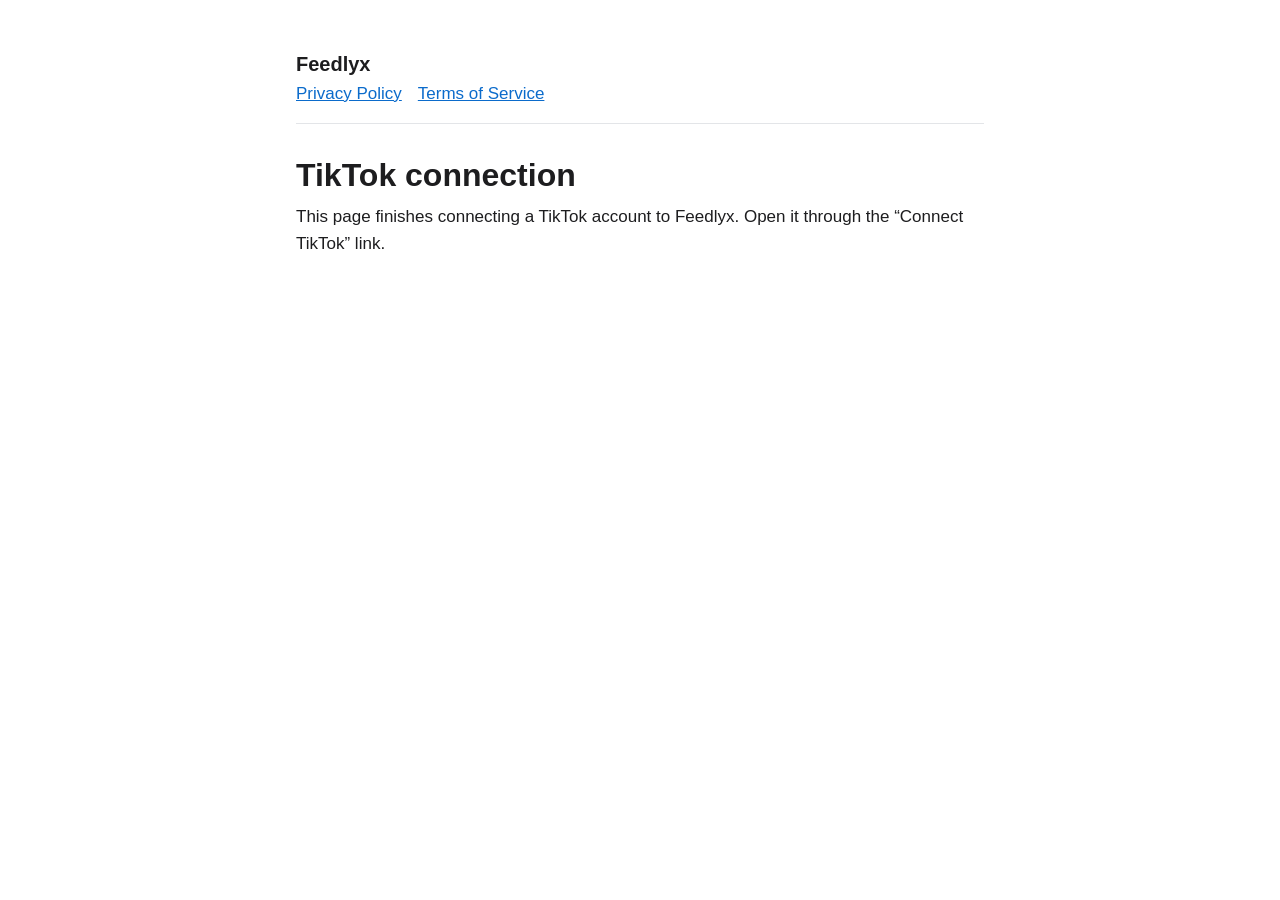
==== callback.html @ 53f8c210 "TikTok Login Kit redirect page Co-Authored-By: Claude Opus 5.5 <noreply@anthropic.com>" ====
<!doctype html>
<html lang="en">
<head>
  <meta charset="utf-8">
  <meta name="viewport" content="width=device-width, initial-scale=1">
  <meta name="referrer" content="no-referrer">
  <title>TikTok connection — Feedlyx</title>
  <link rel="stylesheet" href="style.css">
  <style>
    .code { font: 15px/1.5 ui-monospace, SFMono-Regular, Menlo, Consolas, monospace; word-break: break-all;
            border: 1px solid var(--rule); border-radius: 8px; padding: 12px; margin: 16px 0; }
    button { font: inherit; padding: 8px 16px; border-radius: 8px; border: 1px solid var(--accent);
             background: var(--accent); color: var(--bg); cursor: pointer; }
    .error { color: #c5221f; }
  </style>
</head>
<body>
<main>
  <header>
    <a class="brand" href="./">Feedlyx</a>
    <nav><a href="privacy.html">Privacy Policy</a><a href="terms.html">Terms of Service</a></nav>
  </header>
  <h1>TikTok connection</h1>
  <div id="result"><p>Reading the answer from TikTok…</p></div>
</main>
<script>
  // TikTok sends the user back here with ?code=…&state=… (or ?error=…). The code is shown for the operator to
  // finish the connection on the Feedlyx server; nothing is stored or sent anywhere from this page.
  (function () {
    var params = new URLSearchParams(location.search);
    var box = document.getElementById("result");
    var code = params.get("code");
    var error = params.get("error");
    if (code) {
      box.innerHTML = "<p>TikTok account authorized. Copy this code and give it to the Feedlyx server " +
        "to finish the connection (it expires in a few minutes):</p>" +
        "<div class='code' id='code'></div><button id='copy'>Copy code</button>" +
        "<p id='copied' class='updated'></p>";
      document.getElementById("code").textContent = code;
      document.getElementById("copy").onclick = function () {
        navigator.clipboard.writeText(code).then(function () {
          document.getElementById("copied").textContent = "Copied.";
        });
      };
    } else if (error) {
      box.innerHTML = "<p class='error'>TikTok did not authorize the app: <span id='err'></span></p>";
      document.getElementById("err").textContent = error + " " + (params.get("error_description") || "");
    } else {
      box.innerHTML = "<p>This page finishes connecting a TikTok account to Feedlyx. " +
        "Open it through the “Connect TikTok” link.</p>";
    }
    history.replaceState(null, "", location.pathname);  // the code should not stay in the history
  })();
</script>
</body>
</html>
---- style.css ----
:root {
  --bg: #ffffff;
  --text: #1d1d1f;
  --muted: #5f6368;
  --accent: #0b6bcb;
  --rule: #e3e5e8;
}
@media (prefers-color-scheme: dark) {
  :root {
    --bg: #121316;
    --text: #e8eaed;
    --muted: #a0a4ab;
    --accent: #6cb4ff;
    --rule: #2c2f34;
  }
}
* { box-sizing: border-box; }
body {
  margin: 0;
  background: var(--bg);
  color: var(--text);
  font: 17px/1.6 -apple-system, BlinkMacSystemFont, "Segoe UI", Roboto, Helvetica, Arial, sans-serif;
}
main { max-width: 720px; margin: 0 auto; padding: 48px 16px 64px; }
header { border-bottom: 1px solid var(--rule); margin-bottom: 32px; padding-bottom: 16px; }
.brand { font-weight: 700; font-size: 20px; color: var(--text); text-decoration: none; }
nav a { margin-right: 16px; }
h1 { font-size: 32px; line-height: 1.2; margin: 0 0 8px; }
h2 { font-size: 20px; margin: 32px 0 8px; }
p, li { margin: 8px 0; }
a { color: var(--accent); }
.updated { color: var(--muted); margin-bottom: 24px; }
footer { border-top: 1px solid var(--rule); margin-top: 48px; padding-top: 16px; color: var(--muted); font-size: 15px; }
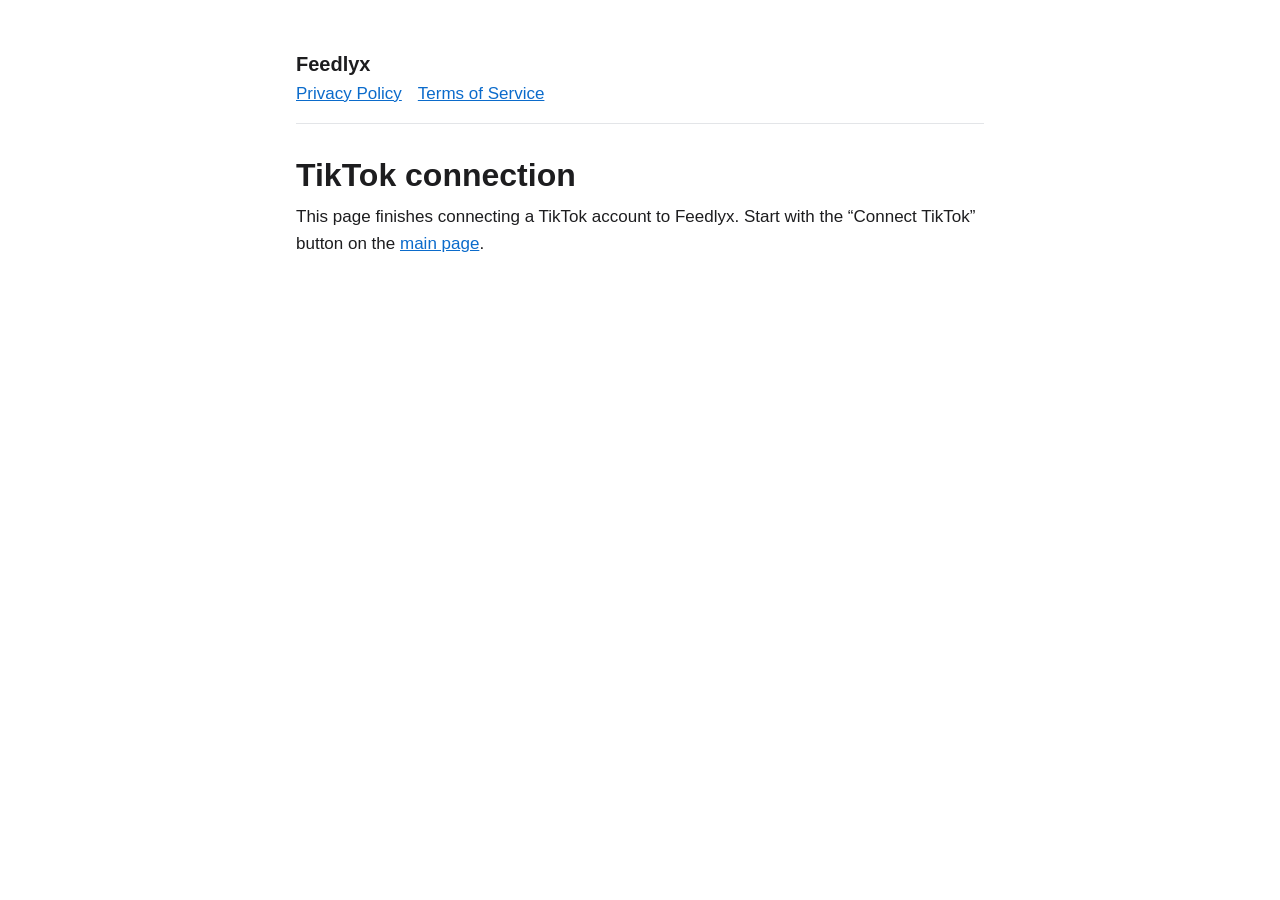
==== commit f7b758c7: "Connect TikTok button (Login Kit), state check on the callback Co-Authored-By: Claude Opus 5.5 <nore" ====
--- a/callback.html
+++ b/callback.html
@@ -31,7 +31,12 @@
     var box = document.getElementById("result");
     var code = params.get("code");
     var error = params.get("error");
-    if (code) {
+    var expected = sessionStorage.getItem("tiktok_state");
+    sessionStorage.removeItem("tiktok_state");
+    if (code && expected && params.get("state") !== expected) {
+      box.innerHTML = "<p class='error'>This answer was not started from this browser (state mismatch). " +
+        "Start again with the “Connect TikTok” button on the <a href='./'>main page</a>.</p>";
+    } else if (code) {
       box.innerHTML = "<p>TikTok account authorized. Copy this code and give it to the Feedlyx server " +
         "to finish the connection (it expires in a few minutes):</p>" +
         "<div class='code' id='code'></div><button id='copy'>Copy code</button>" +
@@ -47,7 +52,7 @@
       document.getElementById("err").textContent = error + " " + (params.get("error_description") || "");
     } else {
       box.innerHTML = "<p>This page finishes connecting a TikTok account to Feedlyx. " +
-        "Open it through the “Connect TikTok” link.</p>";
+        "Start with the “Connect TikTok” button on the <a href='./'>main page</a>.</p>";
     }
     history.replaceState(null, "", location.pathname);  // the code should not stay in the history
   })();
--- a/style.css
+++ b/style.css
@@ -30,4 +30,6 @@
 p, li { margin: 8px 0; }
 a { color: var(--accent); }
 .updated { color: var(--muted); margin-bottom: 24px; }
+.button { display: inline-block; padding: 10px 20px; border-radius: 8px; background: var(--accent);
+          color: var(--bg); text-decoration: none; font-weight: 600; }
 footer { border-top: 1px solid var(--rule); margin-top: 48px; padding-top: 16px; color: var(--muted); font-size: 15px; }
